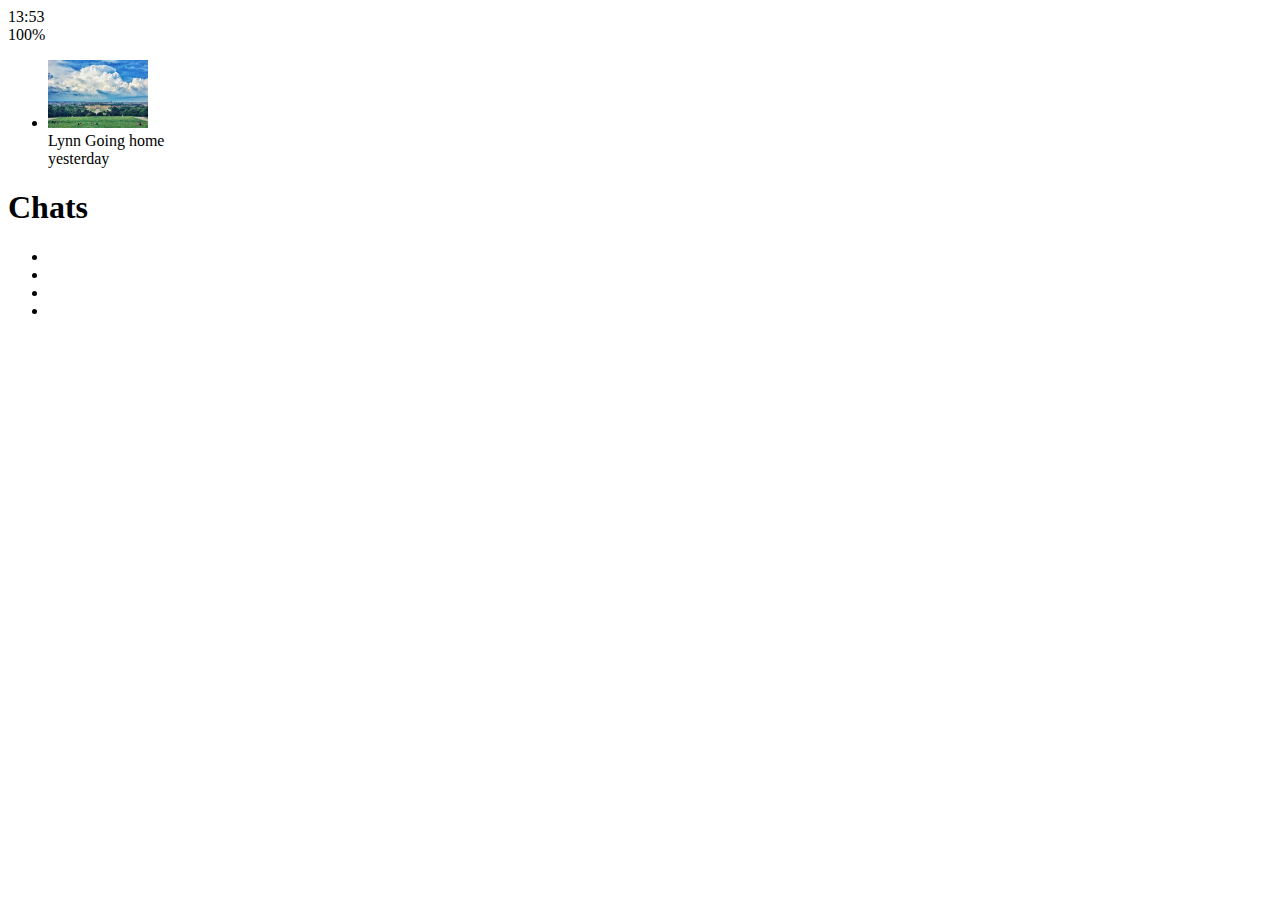
==== index.html @ 0b785ceb "200115edit1" ====
<!DOCTYPE html>
<html lang="en">
  <head>
    <meta charset="UTF-8" />
    <meta name="viewport" content="width=device-width, initial-scale=1.0" />
    <meta http-equiv="X-UA-Compatible" content="ie=edge" />
    <link
      rel="stylesheet"
      href="https://use.fontawesome.com/releases/v5.7.2/css/all.css"
      integrity="sha384-fnmOCqbTlWIlj8LyTjo7mOUStjsKC4pOpQbqyi7RrhN7udi9RwhKkMHpvLbHG9Sr"
      crossorigin="anonymous"
    />
    <title>Chats | Kakao Clone</title>
  </head>

  <body>
    <div class="status-bar">
      <div class="status-bar__column">
        <span class="ststus-bar_clock">13:53</span>
      </div>
      <div class="status-bar__column">
        <i class="fas fa-clock"></i>
        <i class="fas fa-volume-mute"></i>
        <i class="fas fa-wifi"></i>
        <span class="status-bar__battery-level">100%</span>
        <i class="fas fa-battery-full"></i>
      </div>
    </div>
    <header class="header">
      <main class="chats">
        <ul class="chat__list">
          <li class="chat__list">
            <div class="chat__column">
              <img
                class="chat__avatar g-avatar"
                src="images/avatar.jpg"
                width="100"
              />
              <div class="chat__content">
                <span class="chat__username">
                  Lynn
                </span>
                <span class="chat__preview">
                  Going home
                </span>
              </div>
            </div>
            <div class="chat__column">
              <span class="chat__timestamp">yesterday</span>
            </div>
          </li>
        </ul>
      </main>
      <div class="header__header-column">
        <h1 class="header__title">Chats</h1>
      </div>
      <div class="header__header-column">
        <span class="header__icon">
          <i class="fas fa-search"></i>
        </span>
        <span class="header__icon">
          <i class="far fa-comment"></i>
        </span>
        <span class="header__icon">
          <i class="fas fa-cog"></i>
        </span>
      </div>
    </header>
    <nav class="nav">
      <ul class="nav_list">
        <li class="nav__list-item">
          <a href="friends.html" class="nav__list-link">
            <i class="far fa-user"></i>
          </a>
        </li>
        <li class="nav__list-item">
          <a href="index.html" class="nav__list-link">
            <i class="fas fa-comment"></i>
          </a>
        </li>
        <li class="nav__list-item">
          <a href="find.html" class="nav__list-link">
            <i class="fas fa-search"></i>
          </a>
        </li>
        <li class="nav__list-item">
          <a href="more.html" class="nav__list-link">
            <i class="fas fa-ellipsis-h"></i>
          </a>
        </li>
      </ul>
    </nav>
  </body>
</html>
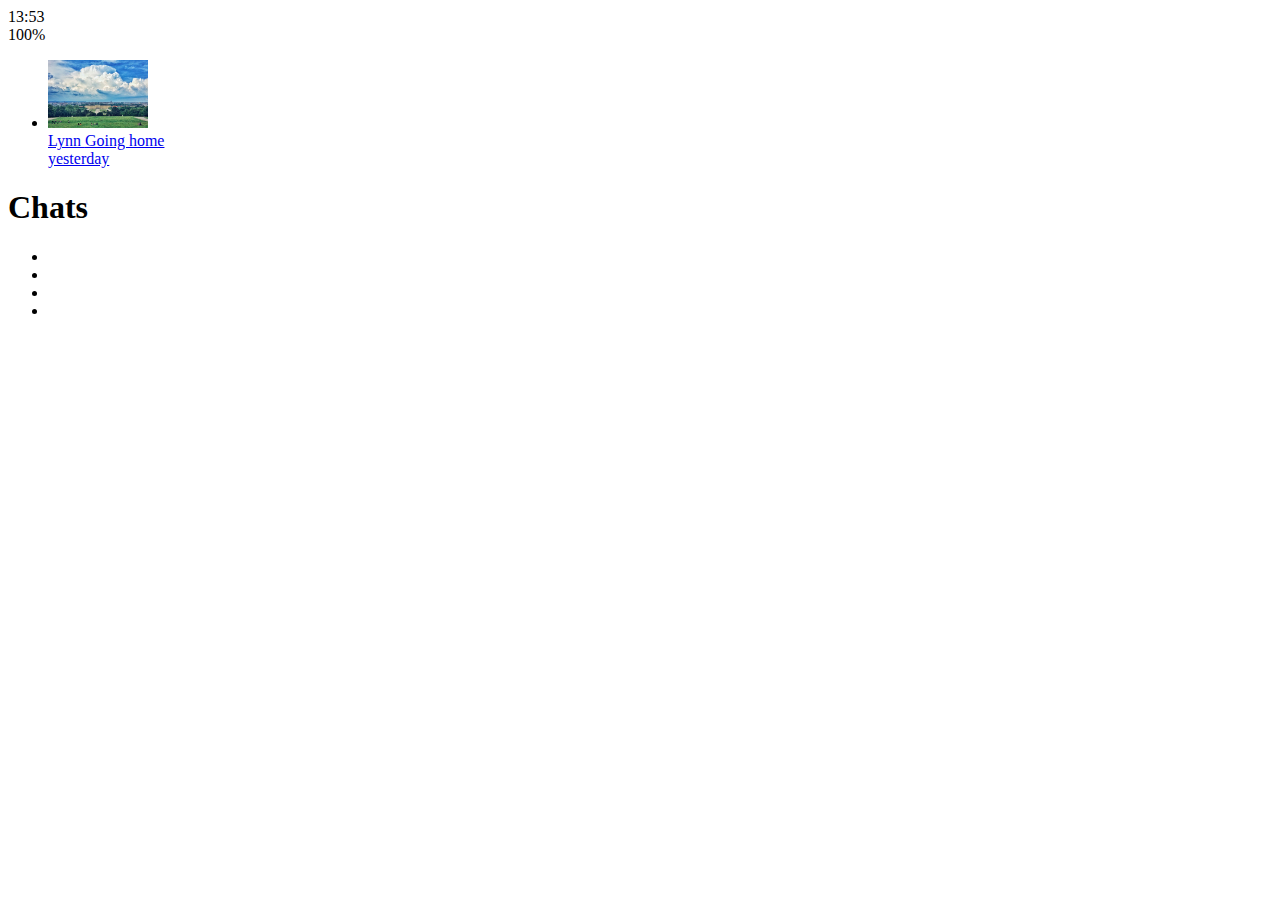
==== commit c5a9d15e: "200116edit1" ====
--- a/index.html
+++ b/index.html
@@ -29,25 +29,27 @@
     <header class="header">
       <main class="chats">
         <ul class="chat__list">
-          <li class="chat__list">
-            <div class="chat__column">
-              <img
-                class="chat__avatar g-avatar"
-                src="images/avatar.jpg"
-                width="100"
-              />
-              <div class="chat__content">
-                <span class="chat__username">
-                  Lynn
-                </span>
-                <span class="chat__preview">
-                  Going home
-                </span>
+          <li class="chat__chat chat">
+            <a href="chat.html">
+              <div class="chat__column">
+                <img
+                  class="chat__avatar g-avatar"
+                  src="images/avatar.jpg"
+                  width="100"
+                />
+                <div class="chat__content">
+                  <span class="chat__username">
+                    Lynn
+                  </span>
+                  <span class="chat__preview">
+                    Going home
+                  </span>
+                </div>
               </div>
-            </div>
-            <div class="chat__column">
-              <span class="chat__timestamp">yesterday</span>
-            </div>
+              <div class="chat__column">
+                <span class="chat__timestamp">yesterday</span>
+              </div>
+            </a>
           </li>
         </ul>
       </main>
@@ -62,7 +64,9 @@
           <i class="far fa-comment"></i>
         </span>
         <span class="header__icon">
-          <i class="fas fa-cog"></i>
+          <a href="settings.html">
+            <i class="fas fa-cog"></i>
+          </a>
         </span>
       </div>
     </header>
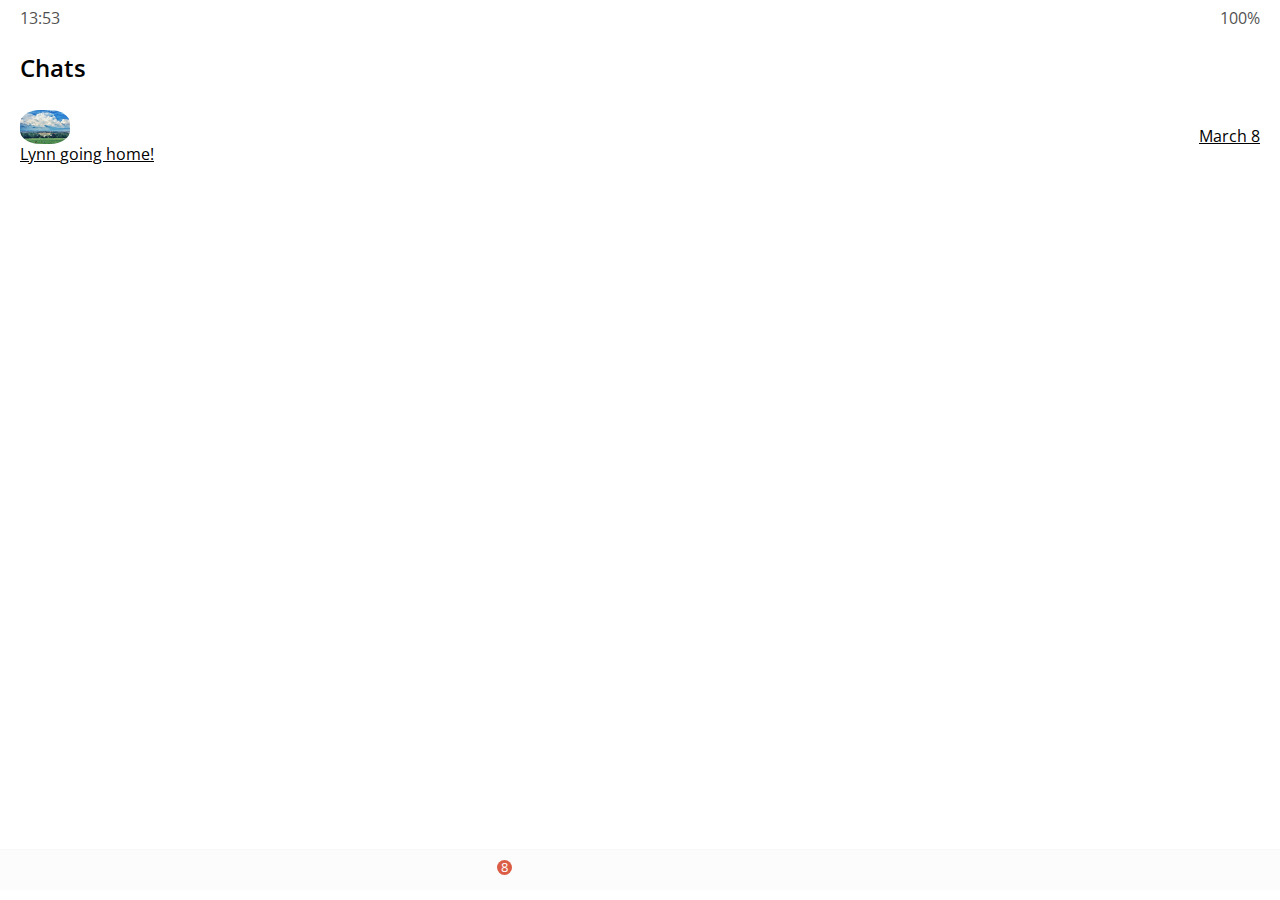
==== commit 88135a88: "200116_edit2" ====
--- a/index.html
+++ b/index.html
@@ -11,6 +11,7 @@
       crossorigin="anonymous"
     />
     <title>Chats | Kakao Clone</title>
+    <link rel="stylesheet" href="css/styles.css" />
   </head>
 
   <body>
@@ -27,32 +28,6 @@
       </div>
     </div>
     <header class="header">
-      <main class="chats">
-        <ul class="chat__list">
-          <li class="chat__chat chat">
-            <a href="chat.html">
-              <div class="chat__column">
-                <img
-                  class="chat__avatar g-avatar"
-                  src="images/avatar.jpg"
-                  width="100"
-                />
-                <div class="chat__content">
-                  <span class="chat__username">
-                    Lynn
-                  </span>
-                  <span class="chat__preview">
-                    Going home
-                  </span>
-                </div>
-              </div>
-              <div class="chat__column">
-                <span class="chat__timestamp">yesterday</span>
-              </div>
-            </a>
-          </li>
-        </ul>
-      </main>
       <div class="header__header-column">
         <h1 class="header__title">Chats</h1>
       </div>
@@ -64,14 +39,44 @@
           <i class="far fa-comment"></i>
         </span>
         <span class="header__icon">
-          <a href="settings.html">
-            <i class="fas fa-cog"></i>
-          </a>
+          <i class="fas fa-cog"></i>
         </span>
       </div>
     </header>
+    <main class="chats">
+      <ul class="chat__list">
+        <li class="chat__chat chat">
+          <a href="chat.html">
+            <div class="chat__chat friend friend--lg">
+              <div class="friend__column">
+                <img
+                  src="images/avatar.jpg"
+                  width="100"
+                  class="g-avatar friend__avatar"
+                />
+                <div class="friend__content">
+                  <span class="firend__name">
+                    Lynn
+                  </span>
+                  <span class="friend__bottom-text">
+                    going home!
+                  </span>
+                </div>
+              </div>
+              <div class="friend__column">
+                <div class="friend__now-listening">
+                  <span class="chat__timestamp">
+                    March 8
+                  </span>
+                </div>
+              </div>
+            </div>
+          </a>
+        </li>
+      </ul>
+    </main>
     <nav class="nav">
-      <ul class="nav_list">
+      <ul class="nav__list">
         <li class="nav__list-item">
           <a href="friends.html" class="nav__list-link">
             <i class="far fa-user"></i>
@@ -79,6 +84,7 @@
         </li>
         <li class="nav__list-item">
           <a href="index.html" class="nav__list-link">
+            <div class="nav__badge">8</div>
             <i class="fas fa-comment"></i>
           </a>
         </li>
--- a/css/styles.css
+++ b/css/styles.css
@@ -0,0 +1,22 @@
+@import "reset.css";
+@import url("https://fonts.googleapis.com/css?family=Open+Sans:400,600&display=swap");
+@import "status-bar.css";
+@import "header.css";
+@import "nav-bar.css";
+@import "friend.css";
+
+* {
+  box-sizing: border-box;
+}
+
+body {
+  background-color: white;
+  padding: 10px 20px;
+  color: #020202;
+  font-family: "open Sans", -apple-system, BlinkMacSystemFont, "Segoe UI",
+    Roboto, Oxygen, Ubuntu, Cantarell, "Open Sans", "Helvetica Neue", sans-serif;
+}
+
+a {
+  color: inherit;
+}
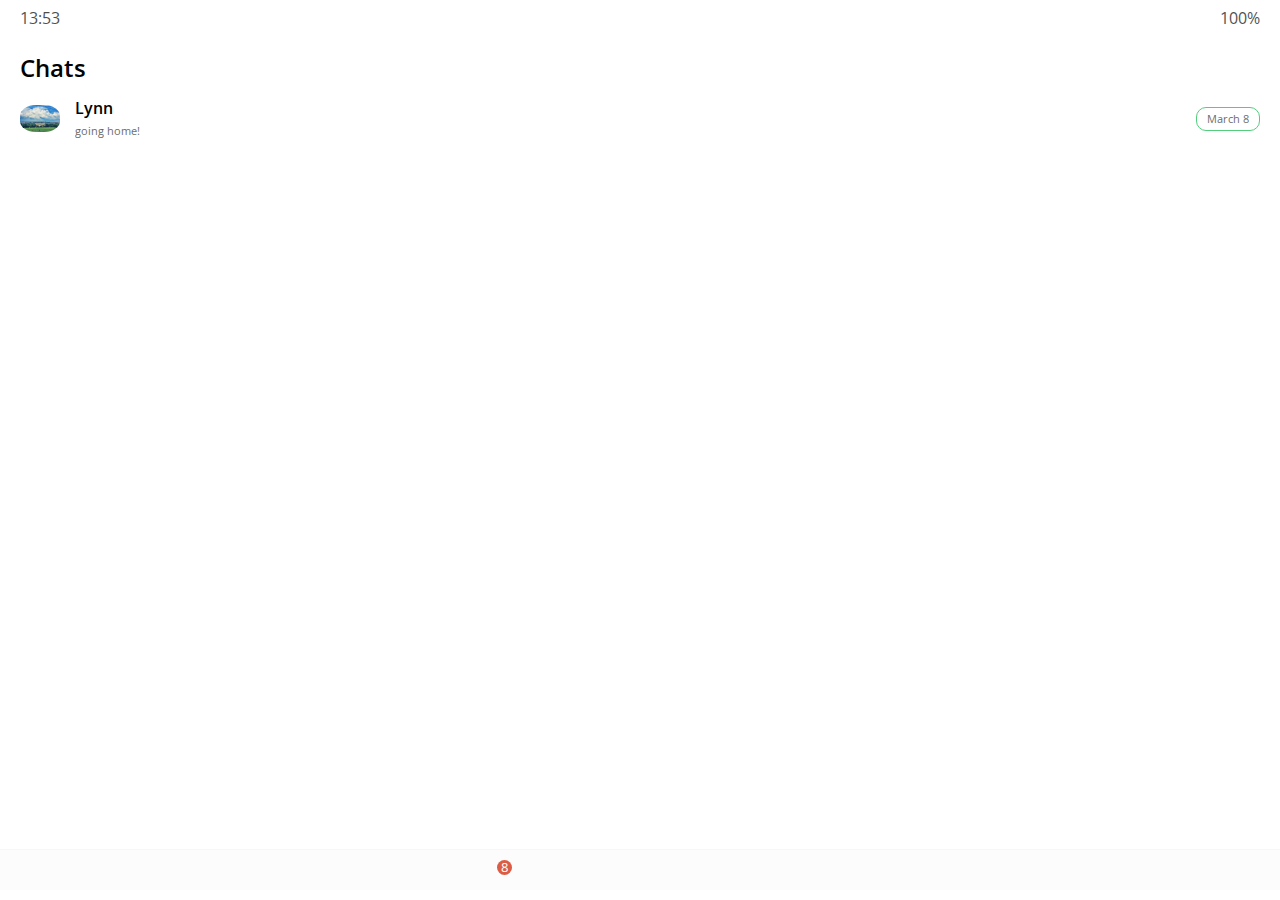
==== commit 1eda4ae2: "200117edit1" ====
--- a/index.html
+++ b/index.html
@@ -52,10 +52,10 @@
                 <img
                   src="images/avatar.jpg"
                   width="100"
-                  class="g-avatar friend__avatar"
+                  class="m-avatar friend__avatar"
                 />
                 <div class="friend__content">
-                  <span class="firend__name">
+                  <span class="friend__name">
                     Lynn
                   </span>
                   <span class="friend__bottom-text">
--- a/css/styles.css
+++ b/css/styles.css
@@ -4,6 +4,9 @@
 @import "header.css";
 @import "nav-bar.css";
 @import "friend.css";
+@import "friends.css";
+@import "find.css";
+@import "more.css";
 
 * {
   box-sizing: border-box;
@@ -19,4 +22,5 @@
 
 a {
   color: inherit;
+  text-decoration: none;
 }
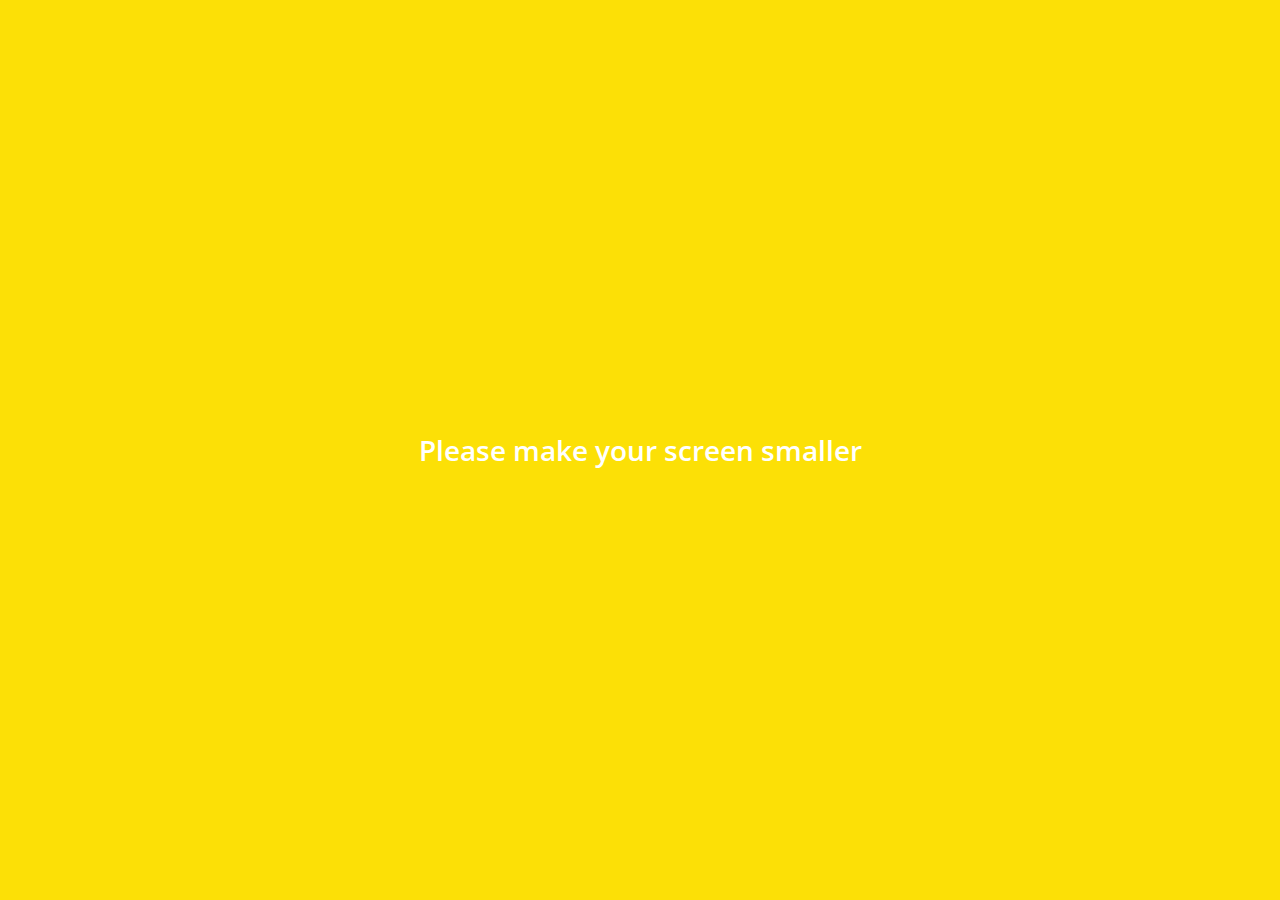
==== commit 96291b27: "200121edit1" ====
--- a/index.html
+++ b/index.html
@@ -100,5 +100,8 @@
         </li>
       </ul>
     </nav>
+    <div class="bigScreen">
+      <span class="bigScreen__text">Please make your screen smaller</span>
+    </div>
   </body>
 </html>
--- a/css/styles.css
+++ b/css/styles.css
@@ -1,5 +1,5 @@
 @import "reset.css";
-@import url("https://fonts.googleapis.com/css?family=Open+Sans:400,600&display=swap");
+@import url("https://fonts.googleapis.com/css?family=Open+Sans:300:400,600&display=swap");
 @import "status-bar.css";
 @import "header.css";
 @import "nav-bar.css";
@@ -7,6 +7,9 @@
 @import "friends.css";
 @import "find.css";
 @import "more.css";
+@import "settings.css";
+@import "chat.css";
+@import "mobile.css";
 
 * {
   box-sizing: border-box;
@@ -24,3 +27,17 @@
   color: inherit;
   text-decoration: none;
 }
+
+@keyframes fadeIn {
+  from {
+    opacity: 0;
+    transform: translateY(50px);
+  }
+  to {
+    transform: none;
+    opacity: 1;
+  }
+}
+main {
+  animation: fadeIn 0.5s ease-in-out;
+}
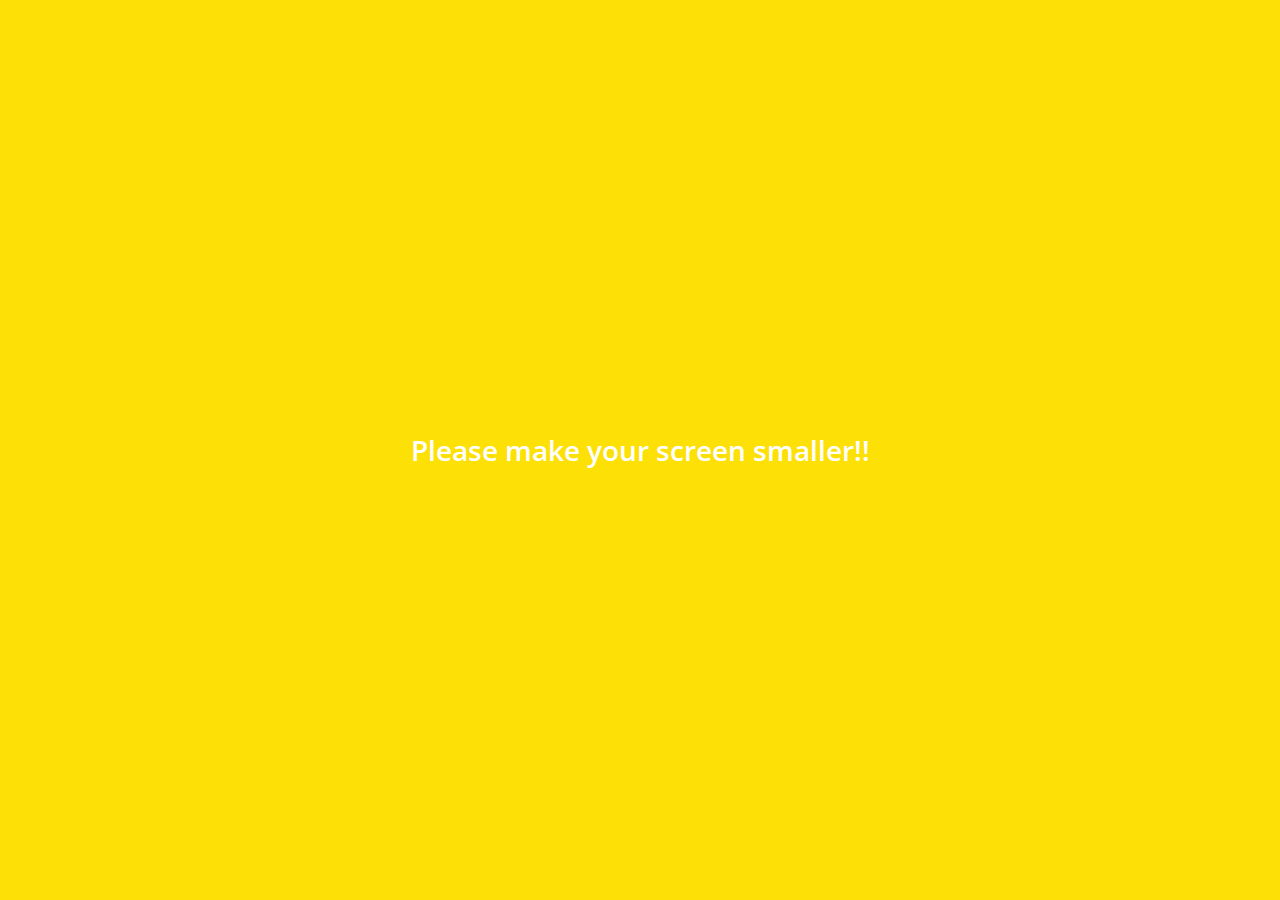
==== commit 62479814: "200121edit2" ====
--- a/index.html
+++ b/index.html
@@ -101,7 +101,7 @@
       </ul>
     </nav>
     <div class="bigScreen">
-      <span class="bigScreen__text">Please make your screen smaller</span>
+      <span class="bigScreen__text">Please make your screen smaller!!</span>
     </div>
   </body>
 </html>
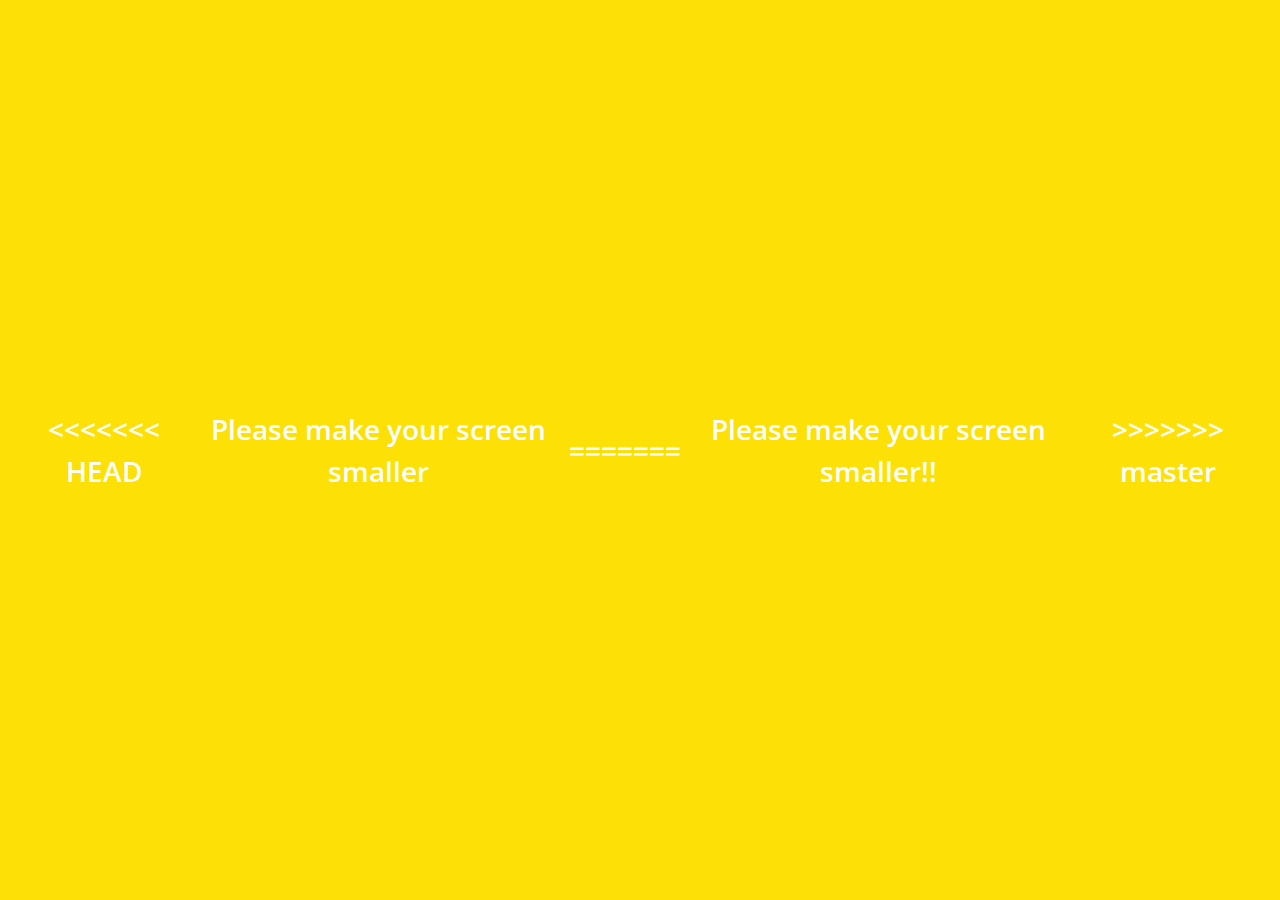
==== commit ad139af6: "200121edit2" ====
--- a/index.html
+++ b/index.html
@@ -101,7 +101,11 @@
       </ul>
     </nav>
     <div class="bigScreen">
+<<<<<<< HEAD
+      <span class="bigScreen__text">Please make your screen smaller</span>
+=======
       <span class="bigScreen__text">Please make your screen smaller!!</span>
+>>>>>>> master
     </div>
   </body>
 </html>
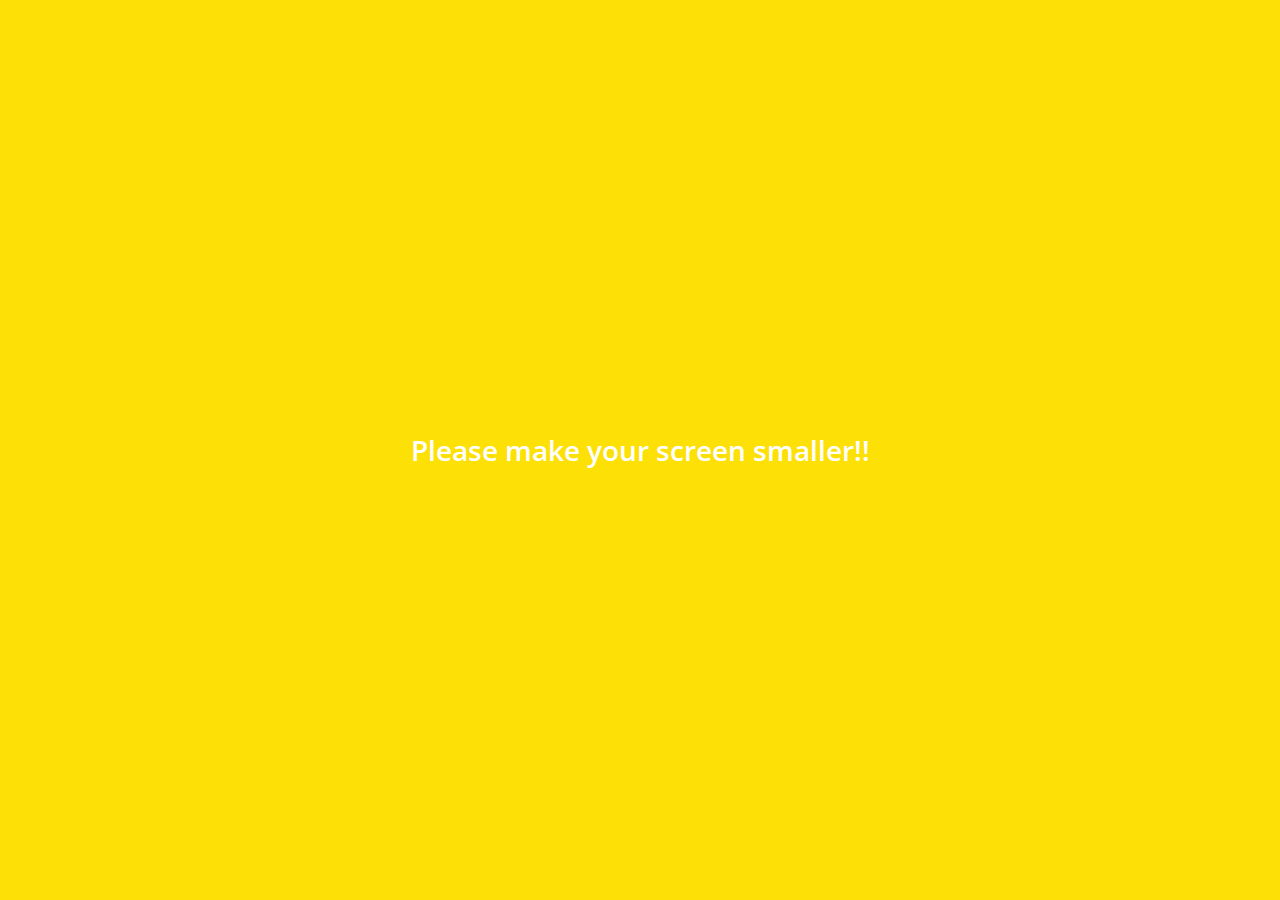
==== commit b8988977: "200121edit2" ====
--- a/index.html
+++ b/index.html
@@ -101,11 +101,7 @@
       </ul>
     </nav>
     <div class="bigScreen">
-<<<<<<< HEAD
-      <span class="bigScreen__text">Please make your screen smaller</span>
-=======
       <span class="bigScreen__text">Please make your screen smaller!!</span>
->>>>>>> master
     </div>
   </body>
 </html>
